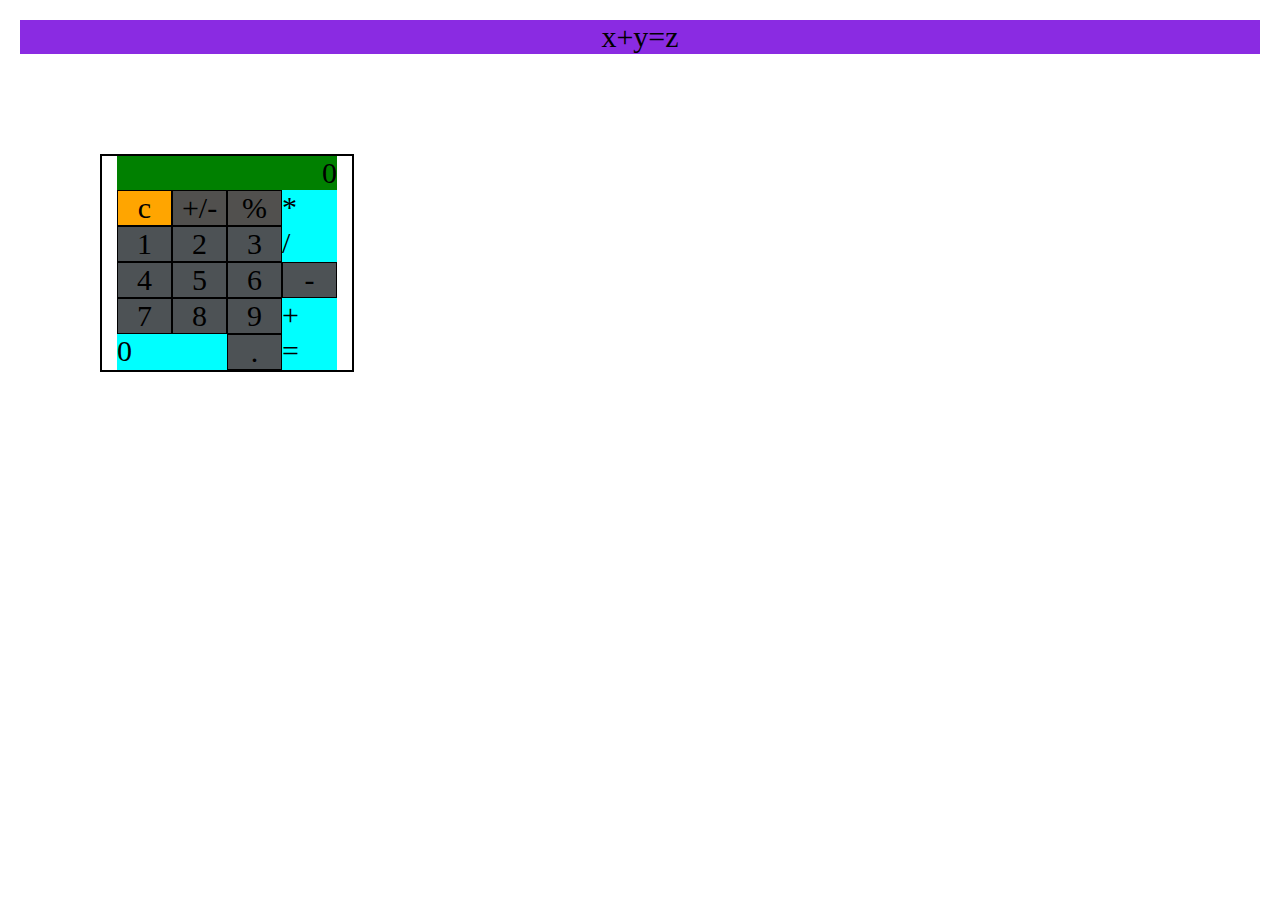
==== calc/index.html @ 44169ec8 "kalk" ====
<!DOCTYPE html>
<html lang="en">
  <head>
    <meta charset="UTF-8" />
    <meta name="viewport" content="width=device-width, initial-scale=1.0" />
    <title>Kalkulyator</title>
    <link rel="stylesheet" href="style.css" />
  </head>
  <body>
    <div class="keraksiz">
      <div class="x">x</div>
      <div class="plus">+</div>
      <div class="y">y</div>
      <div class="eq">=</div>
      <div class="z">z</div>
    </div>
    <div class="calculator">
      <div class="ans">0</div>
      <div class="buttons">
        <div class="btn_clear">c</div>
        <div class="btn_plus_minus">+/-</div>
        <div class="btn_percent">%</div>
        <div class="btn_multi">*</div>
        <div class="btn">1</div>
        <div class="btn">2</div>
        <div class="btn">3</div>
        <div class="btn_div">/</div>
        <div class="btn">4</div>
        <div class="btn">5</div>
        <div class="btn">6</div>
        <div class="btn">-</div>
        <div class="btn">7</div>
        <div class="btn">8</div>
        <div class="btn">9</div>
        <div class="btn_plus">+</div>
      </div>
      <div class="buttons_bottom">
        <div class="btn_zero">0</div>
        <div class="btn">.</div>
        <div class="btn_eq">=</div>
      </div>
    </div>
    <script src="calc.js"></script>
  </body>
</html>
---- calc/style.css ----
* {
  margin: 0;
  padding: 0;
}
body {
  box-sizing: border-box;
  font-size: 30px;
}
.keraksiz {
  margin: 20px;
  background-color: blueviolet;
  display: flex;
  align-items: center;
  justify-content: center;
}
.calculator {
  margin: 100px;
  width: 250px;
  border: 2px solid black;
  display: flex;
  flex-direction: column;
  justify-content: center;
  align-items: center;
}
.ans {
  width: 220px;
  background-color: green;
  display: flex;
  justify-content: end; /* right*/
  align-items: center;
}
.buttons {
  background-color: aqua;
  width: 220px;
  display: grid;
  grid-template-columns: 1fr 1fr 1fr 1fr;
}
.buttons_bottom {
  background-color: aqua;
  width: 220px;
  display: grid;
  grid-template-columns: 2fr 1fr 1fr;
}
.btn {
  background-color: rgb(77, 82, 85);
  border: 1px solid black;
  display: flex;
  justify-content: center;
  align-items: center;
}
.btn_clear {
  background-color: orange;
  border: 1px solid black;
  display: flex;
  justify-content: center;
  align-items: center;
}
.btn_plus_minus {
  background-color: rgb(81, 80, 78);
  border: 1px solid black;
  display: flex;
  justify-content: center;
  align-items: center;
}
.btn_percent {
  background-color: rgb(81, 80, 78);
  border: 1px solid black;
  display: flex;
  justify-content: center;
  align-items: center;
}
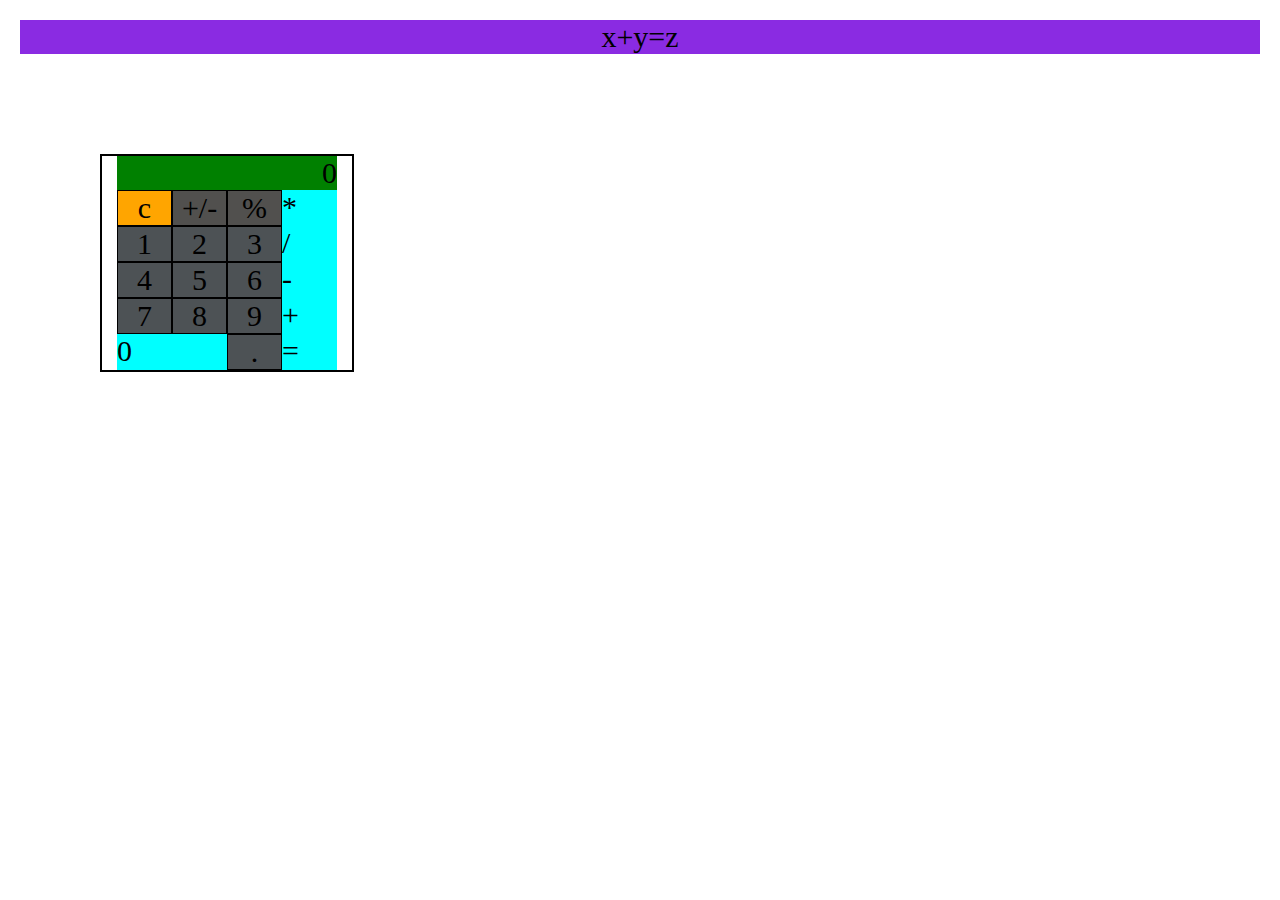
==== commit 822d28fb: "04.03" ====
--- a/calc/index.html
+++ b/calc/index.html
@@ -21,17 +21,17 @@
         <div class="btn_plus_minus">+/-</div>
         <div class="btn_percent">%</div>
         <div class="btn_multi">*</div>
-        <div class="btn">1</div>
-        <div class="btn">2</div>
-        <div class="btn">3</div>
+        <div class="btn btn_1">1</div>
+        <div class="btn btn_2">2</div>
+        <div class="btn btn_3">3</div>
         <div class="btn_div">/</div>
-        <div class="btn">4</div>
-        <div class="btn">5</div>
-        <div class="btn">6</div>
-        <div class="btn">-</div>
-        <div class="btn">7</div>
-        <div class="btn">8</div>
-        <div class="btn">9</div>
+        <div class="btn btn_4">4</div>
+        <div class="btn btn_5">5</div>
+        <div class="btn btn_6">6</div>
+        <div class="btn_minus">-</div>
+        <div class="btn btn_7">7</div>
+        <div class="btn btn_8">8</div>
+        <div class="btn btn_9">9</div>
         <div class="btn_plus">+</div>
       </div>
       <div class="buttons_bottom">
